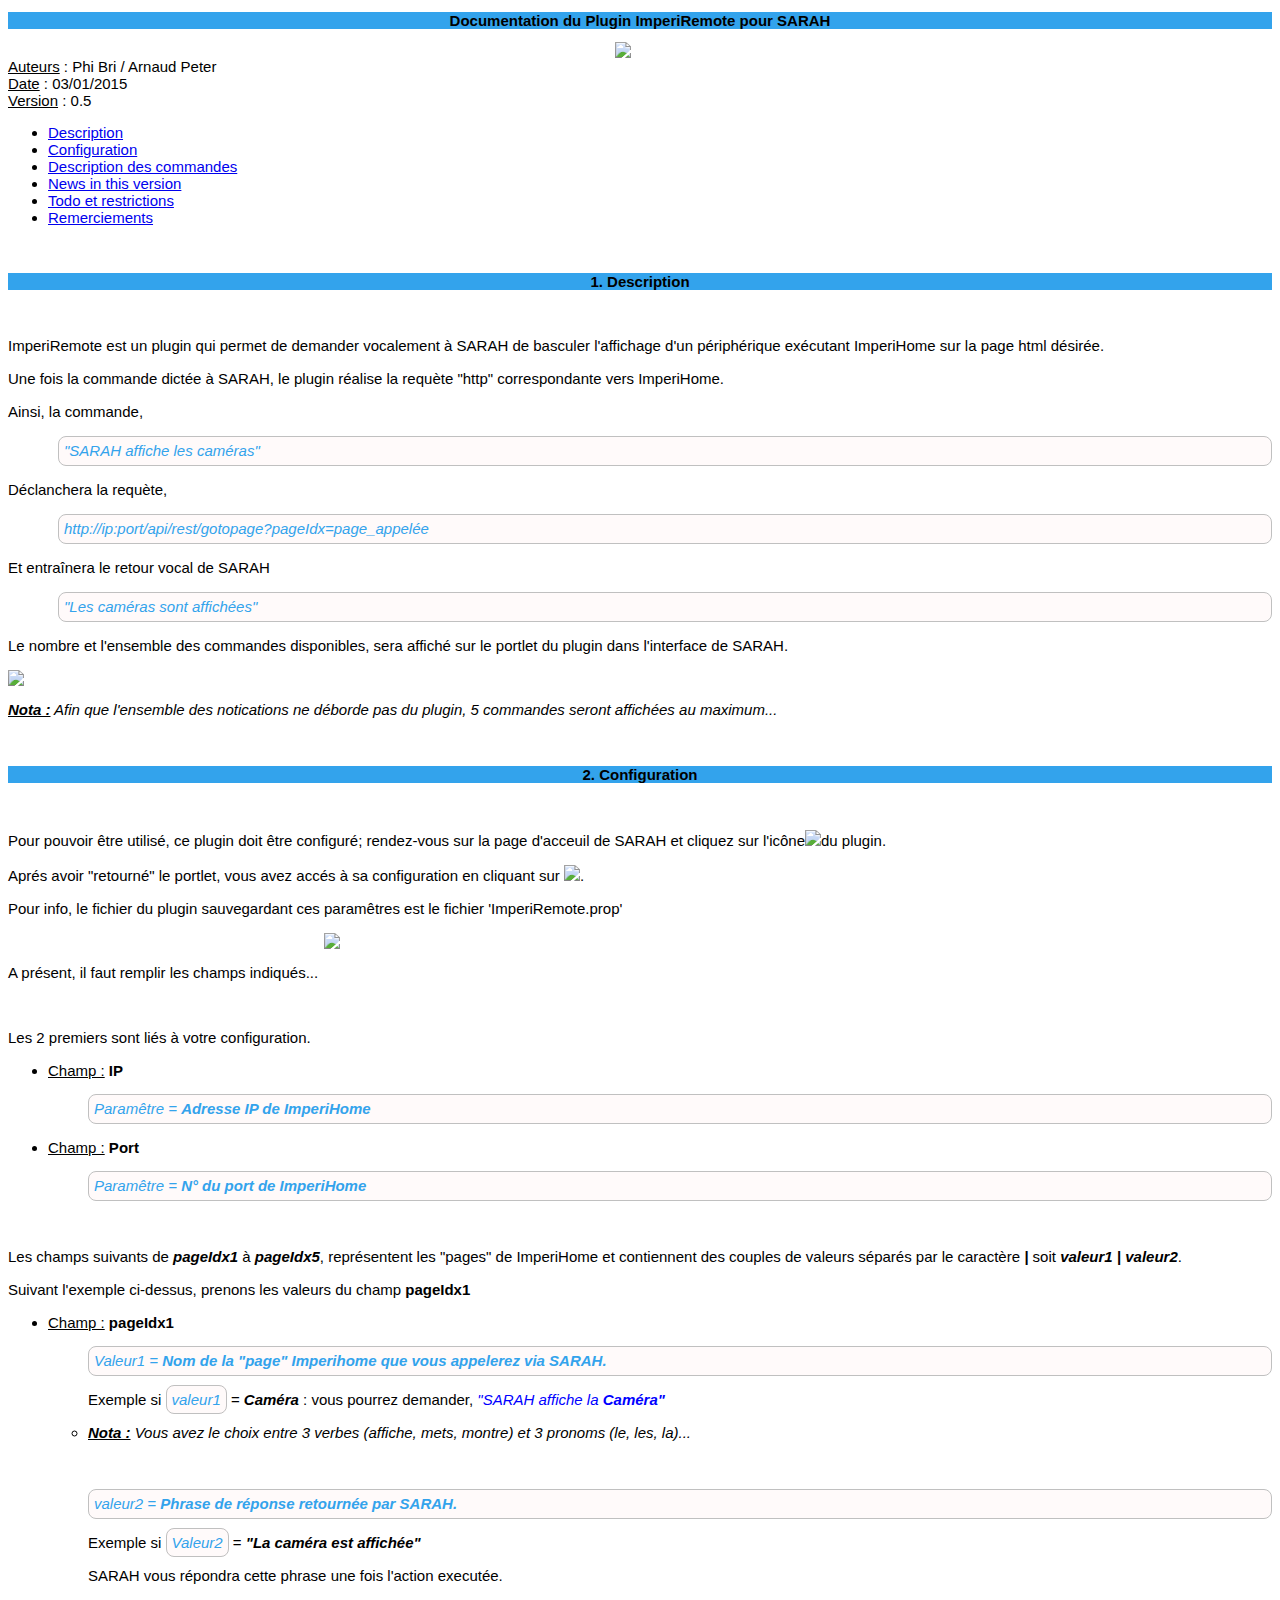
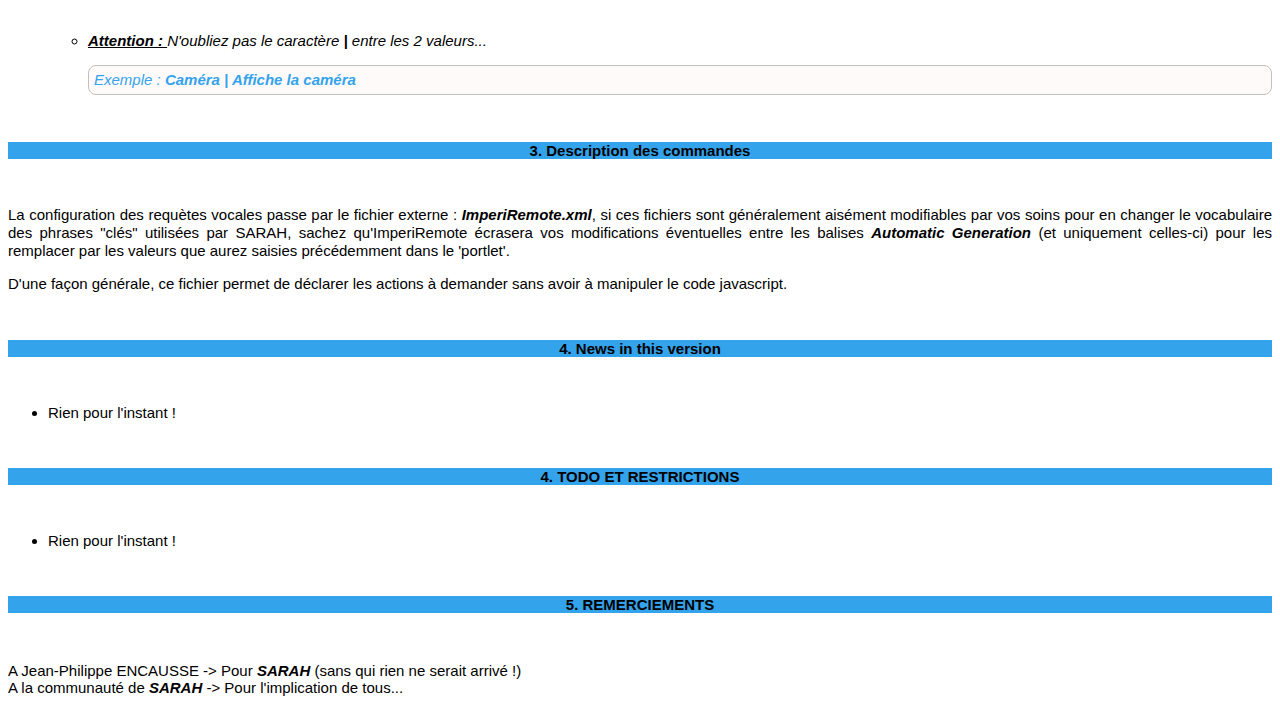
==== index.html @ e3c8519e "v 0.5" ====
﻿<!DOCTYPE html><html><head>  <meta charset="utf-8" />  <style>  *  {    font-family: verdana, arial;    font-size: 15px;    text-align: justify;  }  p  {    line-height: 18px;  }  h1,h2,h3  {    text-align: center;    background-color: #33A3EC;    font-weight: bold;  }  .under  {    text-decoration: underline;  }  .plugin  {    color: blue;  }  em, .plugin, .code, strong  {    font-style: italic;	}	.field{		font-weight: bold;	}	.logo_imperi {  /*margin-top: 0px;  margin-left: auto;	margin-right: auto;*/	display: block;  margin: auto;  width: 50px; 	}	.img_portlet {		display: block;		margin: auto;	}	div {		background-color: #C0C0C0;		display: block;		text-align: center;	}	.code {		padding:5px; border:solid 1px silver; border-radius:8px;		background-color: #FFFAFA;		margin-left: 50px;     color: #33A3EC;		/*text-indent: 100px;		font-style: italic;*/	}	.code2  {		padding:5px; border:solid 1px silver; border-radius:8px;    background-color: #FFFAFA;    margin-left: 0px;    /*text-indent: 100px;*/    font-style: italic;    line-height: 25px;  }  </style>  <!-- <link rel="stylesheet" href="style.css" /> -->  <title>Documentation du Plugin ImperiRemote pour SARAH</title></head><body>  <header>    <h2>Documentation du Plugin ImperiRemote pour SARAH</h2>  </header>  <!-- Auth -->  <img class="logo_imperi" src="/assets/imperiremote/img/logo_imperihome.png">  <a class="under">Auteurs</a> : Phi Bri / Arnaud Peter<br>  <a class="under">Date</a> : 03/01/2015<br>  <a class="under">Version</a> : 0.5<br>  <!-- Nav -->  <nav>    <ul>      <li><a href="#desc">Description</a></li>      <li><a href="#conf">Configuration</a></li>      <li><a href="#cmds">Description des commandes</a></li>      <li><a href="#news">News in this version</a></li>      <li><a href="#todo">Todo et restrictions</a></li>      <li><a href="#rem">Remerciements</a></li>    </ul>  </nav>  <br>  <section>    <article>      <!-- Desc -->      <h3 href="desc">1. Description</h3>      <br>      <p>ImperiRemote est un plugin qui permet de demander vocalement à SARAH de basculer l'affichage d'un périphérique exécutant ImperiHome sur la page html désirée.</p>			<p>Une fois la commande dictée à SARAH, le plugin réalise la requète "http" correspondante vers ImperiHome.</p> 			<p>Ainsi, la commande,</p> 			<p class="code">"SARAH affiche les caméras"</p> 			<p>Déclanchera la requète,</p>      <p class="code">http://ip:port/api/rest/gotopage?pageIdx=page_appelée</p>      <p>Et entraînera le retour vocal de SARAH</p>      <p class="code">"Les caméras sont affichées"</p>      <p>Le nombre et l'ensemble des commandes disponibles, sera affiché sur le portlet du plugin dans l'interface de SARAH.</p>      <p><img class="img_portlet" src="/assets/imperiremote/img/portlet.png"></p>      <p><span class = "under"><strong>Nota :</strong></span><em> Afin que l'ensemble des notications ne déborde pas du plugin, 5 commandes seront affichées au maximum...</em></p>      <br>      <!-- Config -->      <h3 href="conf">2. Configuration</h3>      <br>      <p>Pour pouvoir être utilisé, ce plugin doit être configuré; rendez-vous sur la page d'acceuil de SARAH et cliquez sur l'icône<img style="width: 25px;" src="/assets/imperiremote/img/portlet_return.png">du plugin.</p>      <p>Aprés avoir "retourné" le portlet, vous avez accés à sa configuration en cliquant sur <img style="width: 30px;" src="/assets/imperiremote/img/wrench.png">.</p>      <p>Pour info, le fichier du plugin sauvegardant ces paramêtres est le fichier 'ImperiRemote.prop'</p>      <p><img class="img_portlet" style="max-width: 50%;height: auto;" src="/assets/imperiremote/img/portlet_back.png"></p>      <p>A présent, il faut remplir les champs indiqués...</p>      <br>      <p>Les 2 premiers sont liés à votre configuration.</p>      <ul>        <li><span class="under"> Champ :</span><span class="field"> IP</span></li>        <p>          <ul>            <p class="code" style="margin-left : 0px;">Paramêtre = <strong>Adresse IP de ImperiHome</strong></p>          </ul>        </p>        <li><span class="under"> Champ :</span><span class="field"> Port</span></li>        <p>          <ul>            <p class="code" style="margin-left : 0px;">Paramêtre = <strong>N° du port de ImperiHome</strong></p>          </ul>        </p>      </ul>      <br>      <p>Les champs suivants de <strong>pageIdx1</strong> à <strong>pageIdx5</strong>, représentent les "pages" de ImperiHome et contiennent des couples de valeurs séparés par le caractère <strong>|</strong> soit <strong>valeur1 | valeur2</strong>.</p>      <p>Suivant l'exemple ci-dessus, prenons les valeurs du champ <span class="field">pageIdx1</span></p>      <ul>        <li><span class="under">Champ :</span><span class="field"> pageIdx1</span></li>        <p>          <ul>            <p class="code" style="margin-left: 0px;">Valeur1 = <strong>Nom de la "page" Imperihome que vous appelerez via SARAH.</strong></p>            <p>Exemple si <a class="code" style="margin-left: 0px;">valeur1</a> = <strong>Caméra</strong> : vous pourrez demander, <a style="font-style: italic;color: blue;">"SARAH affiche la <strong>Caméra"</strong></a></p>            <li>              <p><span class = "under"><strong>Nota :</strong></span><em> Vous avez le choix entre 3 verbes (affiche, mets, montre) et 3 pronoms (le, les, la)...</em></p>            </li>            <br>            <p class="code" style="margin-left: 0px;">valeur2 = <strong>Phrase de réponse retournée par SARAH.</strong></p>            <p>Exemple si <a class="code" style="margin-left: 0px;">Valeur2</a> = <strong>"La caméra est affichée"</strong></p>            <p>SARAH vous répondra cette phrase une fois l'action executée.</p>            <br>            <li>              <p><span class = "under"><strong>Attention : </strong></span><em>N'oubliez pas le caractère <strong>|</strong> entre les 2 valeurs...</em></p>              <p class="code" style="margin-left: 0px;">Exemple : <strong>Caméra | Affiche la caméra</strong></p>            </li>          </ul>        </p>      </ul>      <br>      <!-- Cmds -->			<h3 id="conf">3. Description des commandes</h3>			<br>			<p>La configuration des requètes vocales passe par le fichier externe : <strong>ImperiRemote.xml</strong>, si ces fichiers sont généralement aisément modifiables par vos soins pour en changer le vocabulaire des phrases "clés" utilisées par SARAH, sachez qu'ImperiRemote écrasera vos modifications éventuelles entre les balises <strong>Automatic Generation</strong> (et uniquement celles-ci) pour les remplacer par les valeurs que aurez saisies précédemment dans le 'portlet'.</p>      <p>D'une façon générale, ce fichier permet de déclarer les actions à demander sans avoir à manipuler le code javascript.</p>      <br>      <h3 id="todo">4. News in this version</h3>      <br>      <ul>        <li>Rien pour l'instant !</li>      </ul>      <br>			<h3 id="todo">4.   TODO ET RESTRICTIONS</h3>      <br>			<ul>				<li>Rien pour l'instant !</li>			</ul>      <br>			<h3 id="rem">5.   REMERCIEMENTS</h3><br>			<br>			A Jean-Philippe ENCAUSSE -> Pour <strong>SARAH</strong> (sans qui rien ne serait arrivé !)<br>			A la communauté de <strong>SARAH</strong> -> Pour l'implication de tous...      <br>      <br>		</article>	</section></body></html>
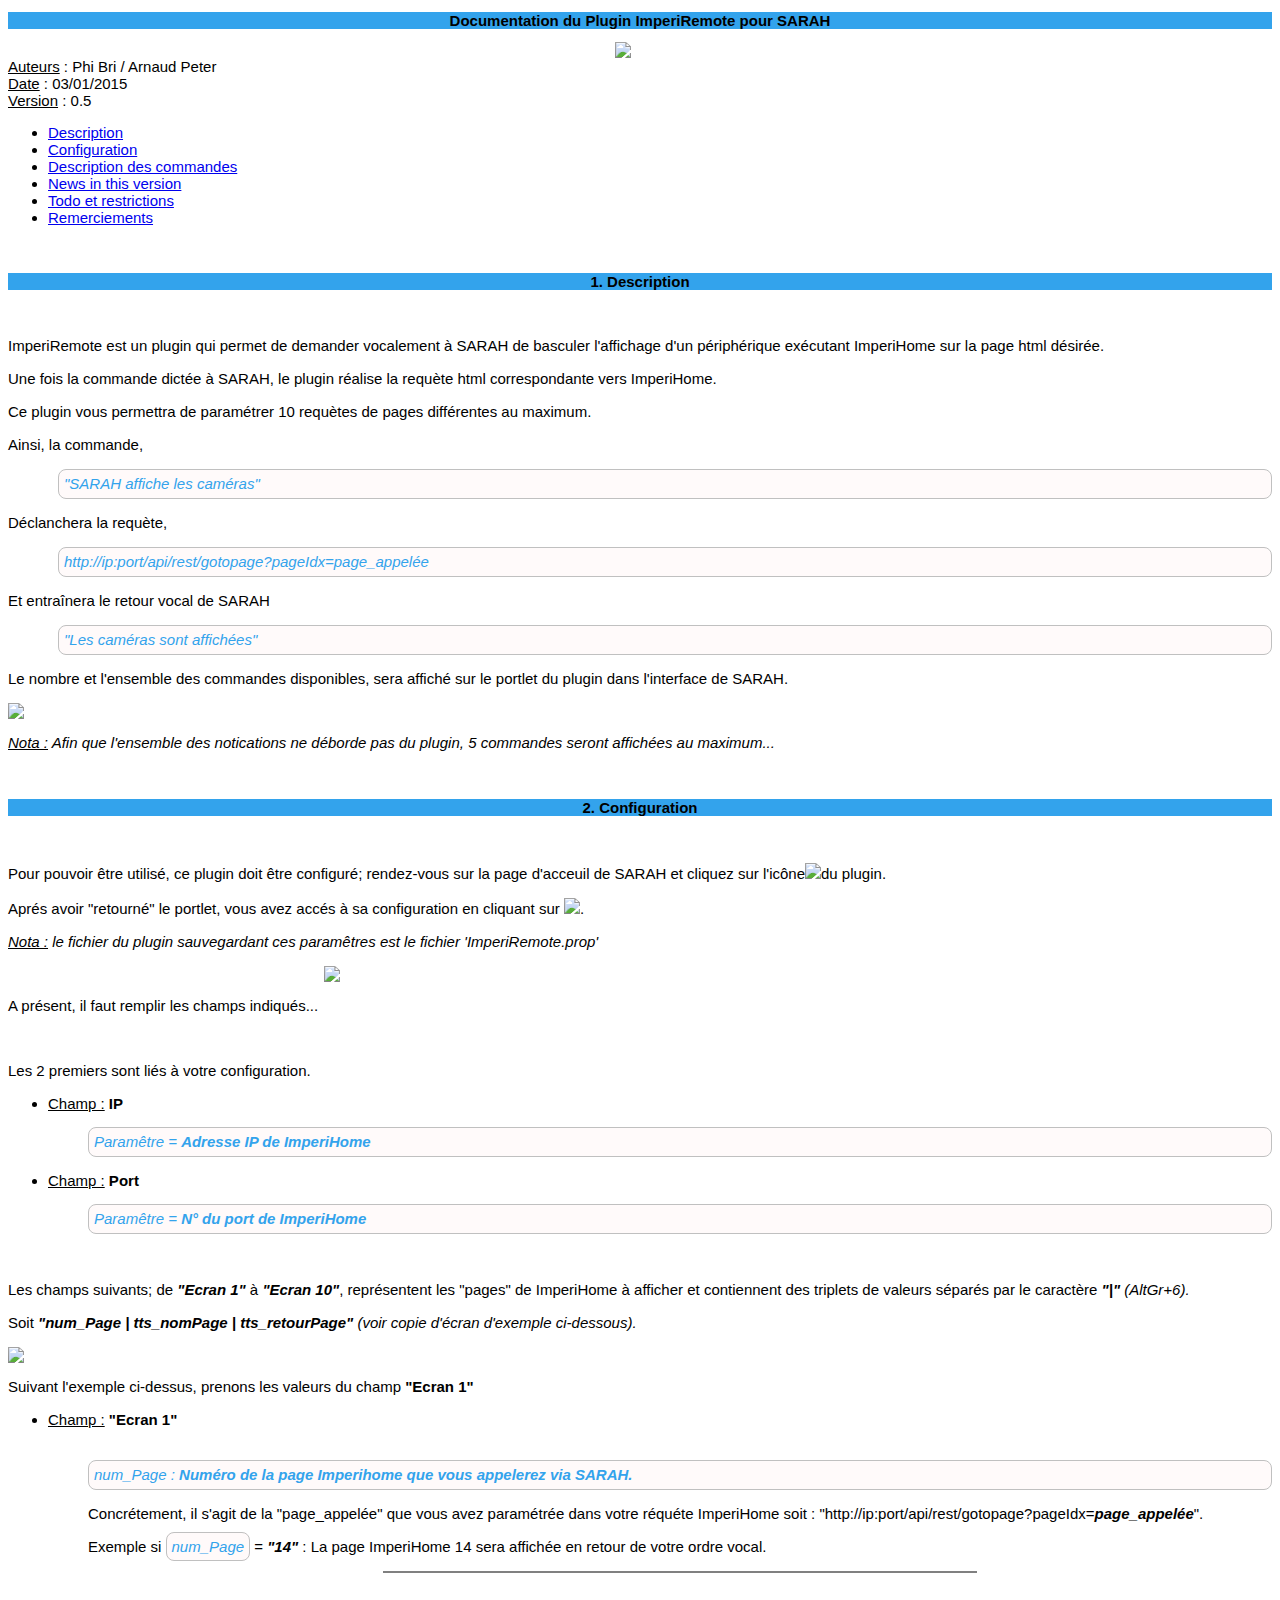
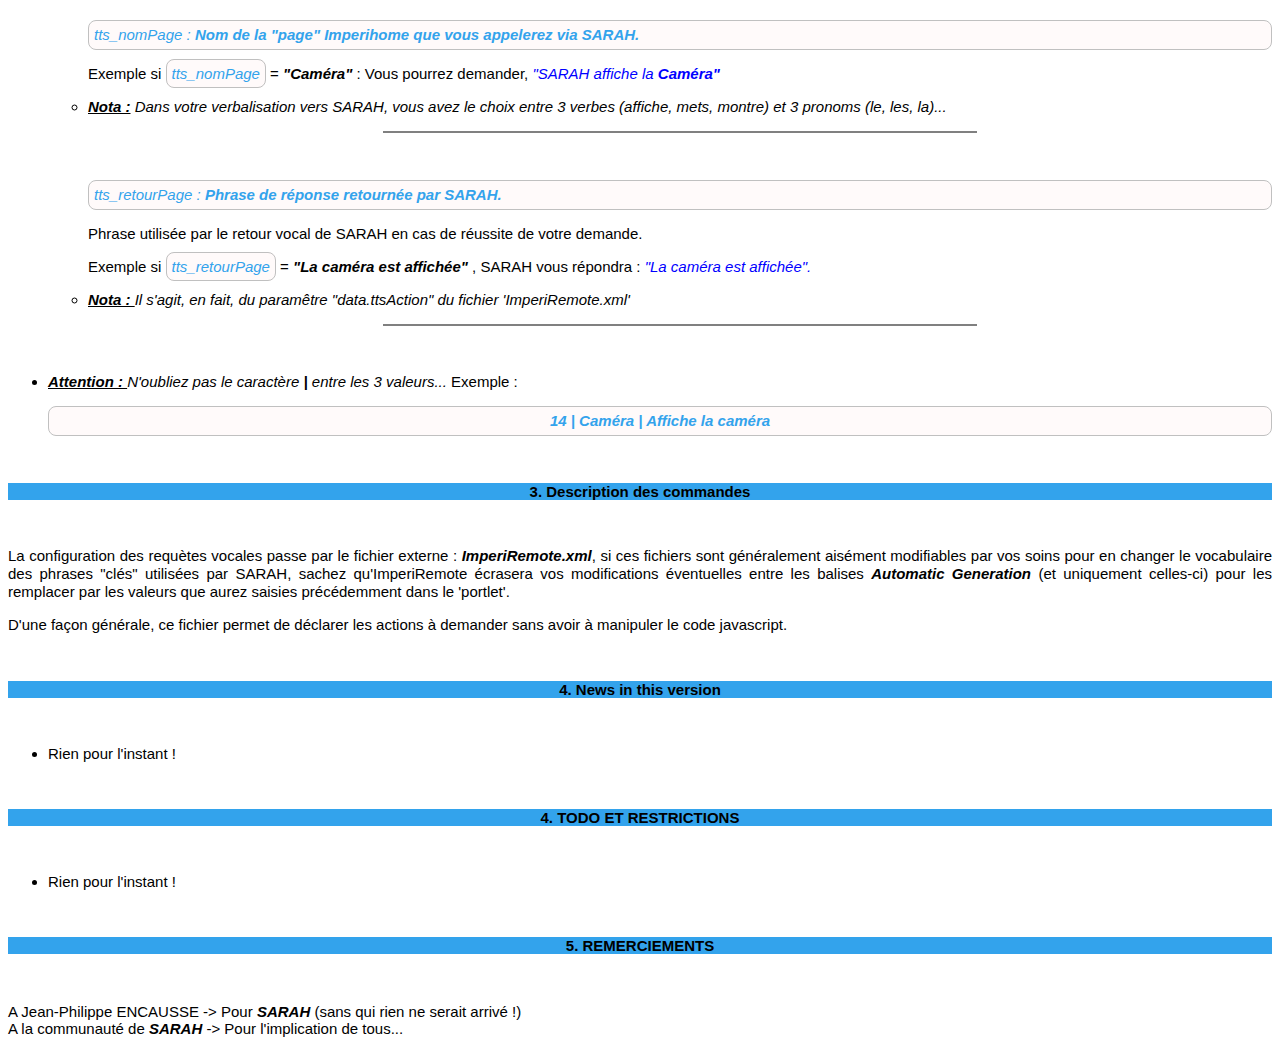
==== commit bd3b4392: "v 0.7" ====
--- a/index.html
+++ b/index.html
@@ -14,6 +14,9 @@
   {     line-height: 18px;   }+  hr {+    color: #33A3EC;+  }   h1,h2,h3   {     text-align: center;@@ -26,7 +29,7 @@
   }   .plugin   {-    color: blue;+    color: #33A3EC;   }   em, .plugin, .code, strong   {@@ -103,7 +106,8 @@
       <h3 href="desc">1. Description</h3>       <br>       <p>ImperiRemote est un plugin qui permet de demander vocalement à SARAH de basculer l'affichage d'un périphérique exécutant ImperiHome sur la page html désirée.</p>-			<p>Une fois la commande dictée à SARAH, le plugin réalise la requète "http" correspondante vers ImperiHome.</p>+			<p>Une fois la commande dictée à SARAH, le plugin réalise la requète html correspondante vers ImperiHome.</p>+      <p>Ce plugin vous permettra de paramétrer 10 requètes de pages différentes au maximum.</p>  			<p>Ainsi, la commande,</p>  			<p class="code">"SARAH affiche les caméras"</p>  			<p>Déclanchera la requète,</p>@@ -112,14 +116,14 @@
       <p class="code">"Les caméras sont affichées"</p>       <p>Le nombre et l'ensemble des commandes disponibles, sera affiché sur le portlet du plugin dans l'interface de SARAH.</p>       <p><img class="img_portlet" src="/assets/imperiremote/img/portlet.png"></p>-      <p><span class = "under"><strong>Nota :</strong></span><em> Afin que l'ensemble des notications ne déborde pas du plugin, 5 commandes seront affichées au maximum...</em></p>+      <p><em><span class = "under">Nota :</span> Afin que l'ensemble des notications ne déborde pas du plugin, 5 commandes seront affichées au maximum...</em></p>       <br>       <!-- Config -->       <h3 href="conf">2. Configuration</h3>       <br>       <p>Pour pouvoir être utilisé, ce plugin doit être configuré; rendez-vous sur la page d'acceuil de SARAH et cliquez sur l'icône<img style="width: 25px;" src="/assets/imperiremote/img/portlet_return.png">du plugin.</p>       <p>Aprés avoir "retourné" le portlet, vous avez accés à sa configuration en cliquant sur <img style="width: 30px;" src="/assets/imperiremote/img/wrench.png">.</p>-      <p>Pour info, le fichier du plugin sauvegardant ces paramêtres est le fichier 'ImperiRemote.prop'</p>+      <p><em><span class = "under">Nota :</span> le fichier du plugin sauvegardant ces paramêtres est le fichier 'ImperiRemote.prop'</em></p>       <p><img class="img_portlet" style="max-width: 50%;height: auto;" src="/assets/imperiremote/img/portlet_back.png"></p>       <p>A présent, il faut remplir les champs indiqués...</p>       <br>@@ -139,27 +143,40 @@
         </p>       </ul>       <br>-      <p>Les champs suivants de <strong>pageIdx1</strong> à <strong>pageIdx5</strong>, représentent les "pages" de ImperiHome et contiennent des couples de valeurs séparés par le caractère <strong>|</strong> soit <strong>valeur1 | valeur2</strong>.</p>-      <p>Suivant l'exemple ci-dessus, prenons les valeurs du champ <span class="field">pageIdx1</span></p>+      <p>Les champs suivants; de <strong>"Ecran 1"</strong> à <strong>"Ecran 10"</strong>, représentent les "pages" de ImperiHome à afficher et contiennent des triplets de valeurs séparés par le caractère <strong>"|"</strong><em> (AltGr+6).</em></p>+      <p>Soit <strong>"num_Page | tts_nomPage | tts_retourPage"</strong><em> (voir copie d'écran d'exemple ci-dessous).</em></p>+      <p><img class="img_portlet" style = "height=auto;" src = "/assets/imperiremote/img/ecran_field.png"></p>+      <p>Suivant l'exemple ci-dessus, prenons les valeurs du champ <span class="field">"Ecran 1"</span></p>       <ul>-        <li><span class="under">Champ :</span><span class="field"> pageIdx1</span></li>+        <li><span class="under" style="font-style: normal;">Champ :</span><span class="field"> "Ecran 1"</span></li>+        <br>         <p>           <ul>-            <p class="code" style="margin-left: 0px;">Valeur1 = <strong>Nom de la "page" Imperihome que vous appelerez via SARAH.</strong></p>-            <p>Exemple si <a class="code" style="margin-left: 0px;">valeur1</a> = <strong>Caméra</strong> : vous pourrez demander, <a style="font-style: italic;color: blue;">"SARAH affiche la <strong>Caméra"</strong></a></p>+            <p class="code" style="margin-left: 0px;">num_Page : <strong>Numéro de la page Imperihome que vous appelerez via SARAH.</strong></p>+            <p>Concrétement, il s'agit de la "page_appelée" que vous avez paramétrée dans votre réquéte ImperiHome soit : "http://ip:port/api/rest/gotopage?pageIdx=<strong>page_appelée</strong>".</p> +            <p>Exemple si <a class="code" style="margin-left: 0px;">num_Page</a> = <strong>"14"</strong> : La page ImperiHome 14 sera affichée en retour de votre ordre vocal.</p>+            <p><hr noshade style="width:50%; size:5px;"></p>+            <br>+            <p class="code" style="margin-left: 0px;">tts_nomPage : <strong>Nom de la "page" Imperihome que vous appelerez via SARAH.</strong></p>+            <p>Exemple si <a class="code" style="margin-left: 0px;">tts_nomPage</a> = <strong>"Caméra"</strong> : Vous pourrez demander, <a style="font-style: italic;color: blue;">"SARAH affiche la <strong>Caméra"</strong></a></p>             <li>-              <p><span class = "under"><strong>Nota :</strong></span><em> Vous avez le choix entre 3 verbes (affiche, mets, montre) et 3 pronoms (le, les, la)...</em></p>+              <p><span class = "under"><strong>Nota :</strong></span><em> Dans votre verbalisation vers SARAH, vous avez le choix entre 3 verbes (affiche, mets, montre) et 3 pronoms (le, les, la)...</em></p>             </li>+            <p><hr noshade style="width:50%; size:5px;"></p>             <br>-            <p class="code" style="margin-left: 0px;">valeur2 = <strong>Phrase de réponse retournée par SARAH.</strong></p>-            <p>Exemple si <a class="code" style="margin-left: 0px;">Valeur2</a> = <strong>"La caméra est affichée"</strong></p>-            <p>SARAH vous répondra cette phrase une fois l'action executée.</p>+            <p class="code" style="margin-left: 0px;">tts_retourPage : <strong>Phrase de réponse retournée par SARAH.</strong></p>+            <p>Phrase utilisée par le retour vocal de SARAH en cas de réussite de votre demande.</p>+            <p>Exemple si <a class="code" style="margin-left: 0px;">tts_retourPage</a> = <strong>"La caméra est affichée"</strong> , SARAH vous répondra : <a style="font-style: italic;color: blue;">"La caméra est affichée".</a></p>+           <li>+              <p><span class = "under"><strong>Nota : </strong></span><em>Il s'agit, en fait, du paramêtre "data.ttsAction" du fichier 'ImperiRemote.xml'</em></p>+            </li>+            <p><hr noshade style="width:50%; size:5px;"></p>             <br>+          </ul>             <li>-              <p><span class = "under"><strong>Attention : </strong></span><em>N'oubliez pas le caractère <strong>|</strong> entre les 2 valeurs...</em></p>-              <p class="code" style="margin-left: 0px;">Exemple : <strong>Caméra | Affiche la caméra</strong></p>+              <p><span class = "under"><strong>Attention : </strong></span><em>N'oubliez pas le caractère <strong>|</strong> entre les 3 valeurs...</em> Exemple :</p>+              <p class="code" style="margin-left: 0px; text-align: center;"><strong>14 | Caméra | Affiche la caméra</strong></p>             </li>-          </ul>         </p>       </ul>       <br>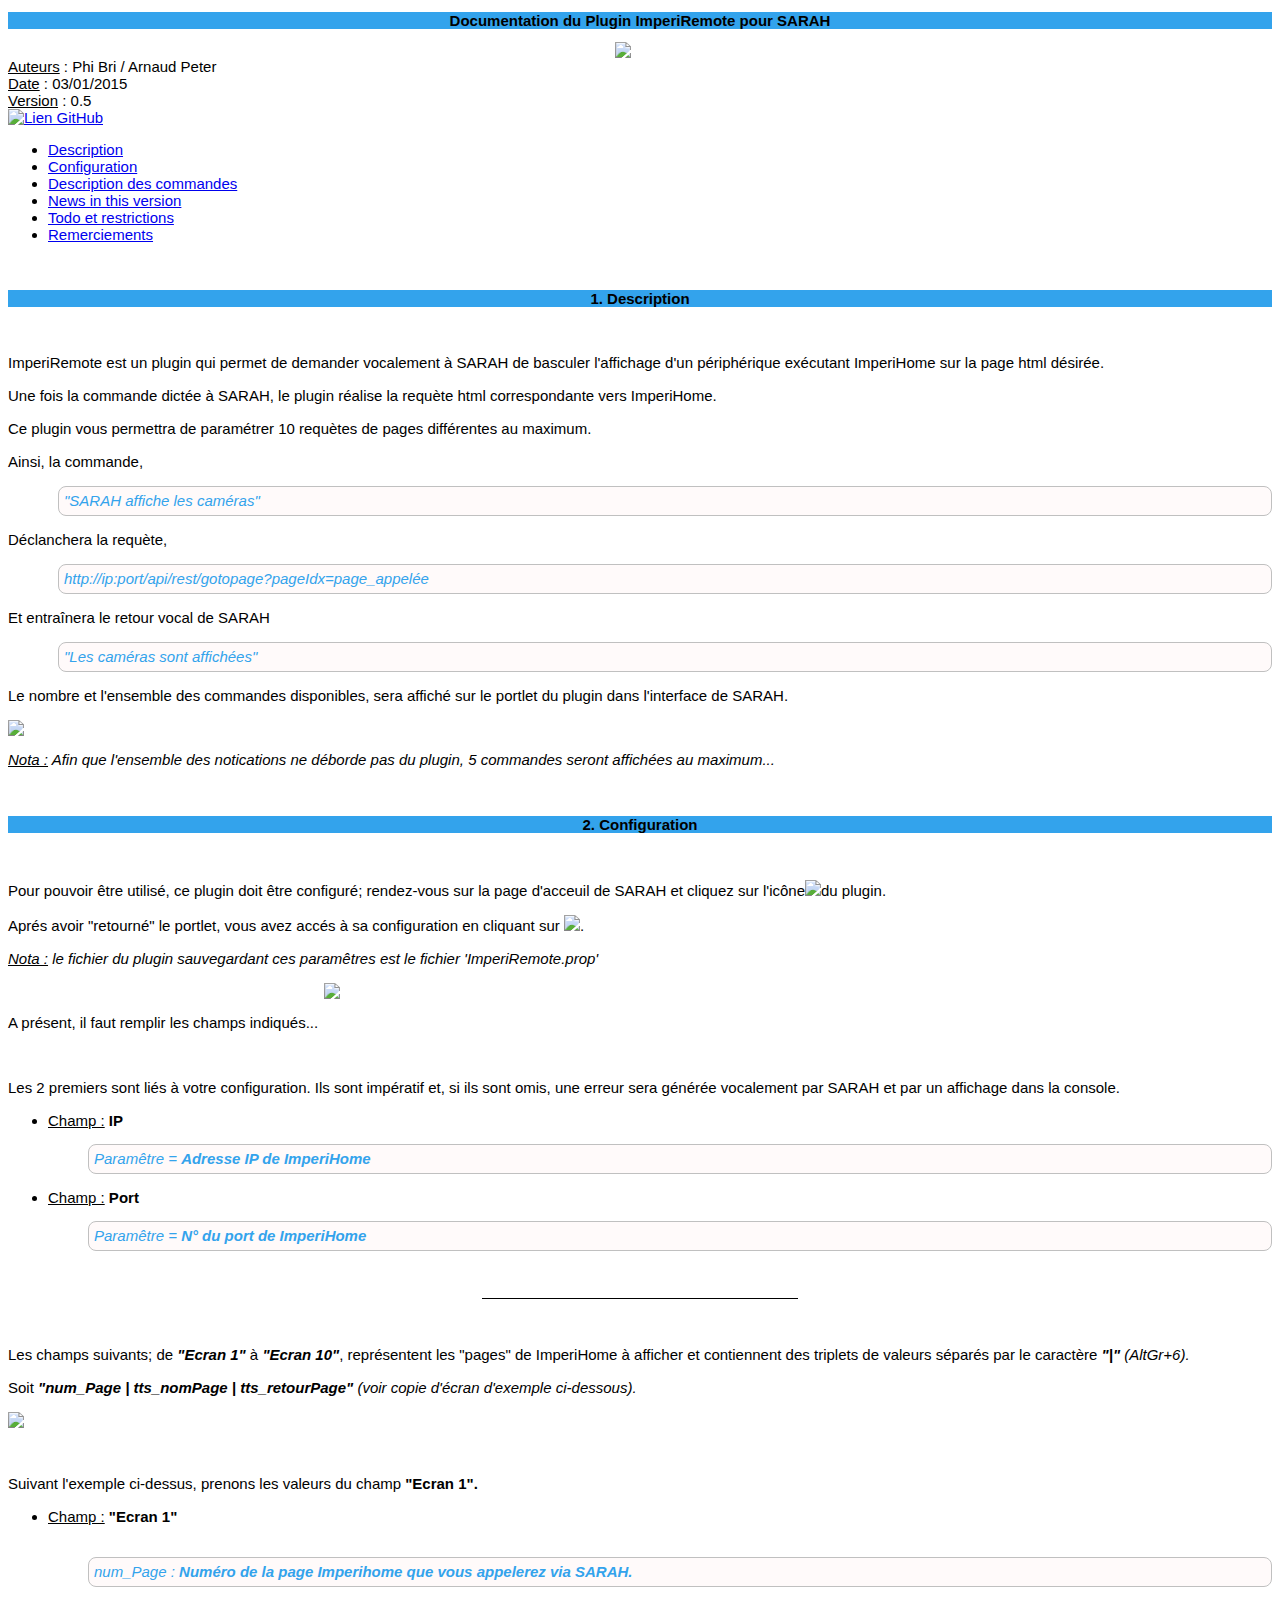
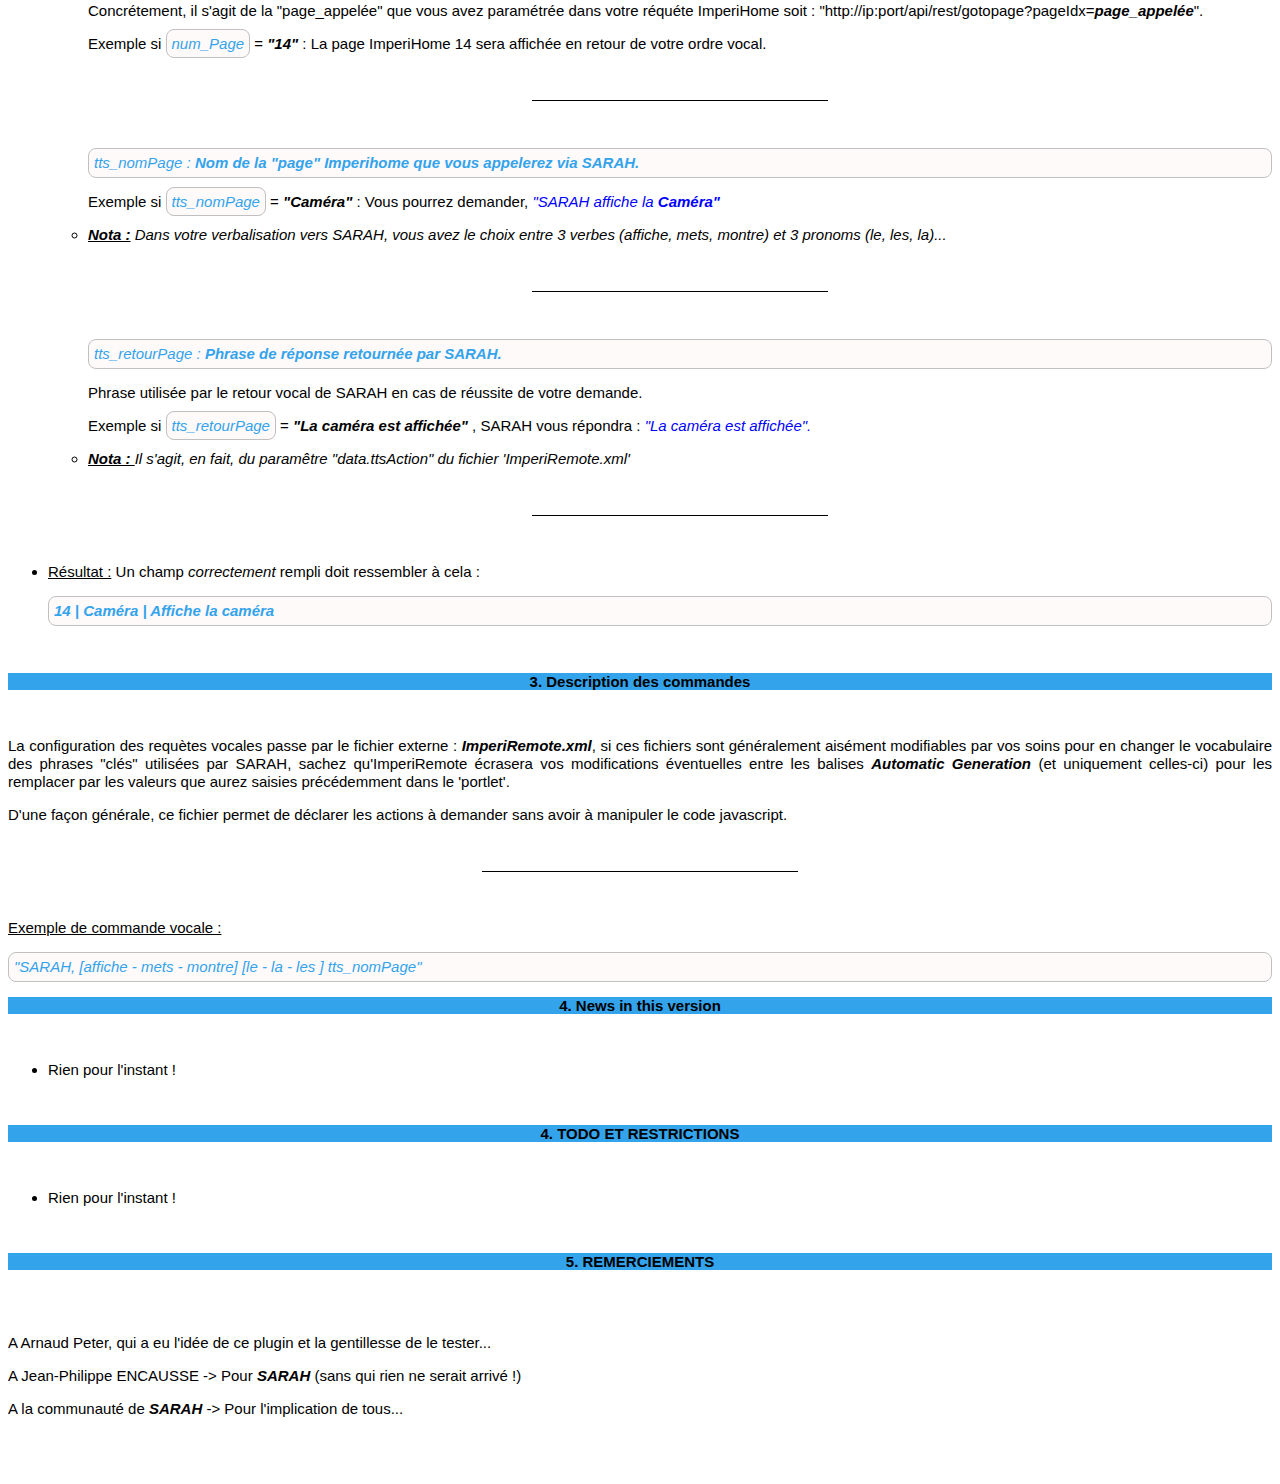
==== commit e4e9239c: "v 0.7" ====
--- a/index.html
+++ b/index.html
@@ -14,9 +14,6 @@
   {     line-height: 18px;   }-  hr {-    color: #33A3EC;-  }   h1,h2,h3   {     text-align: center;@@ -72,7 +69,14 @@
     font-style: italic;     line-height: 25px;   }+  #trait {+    border-top: 1px solid #000;+    margin-left: auto;+    margin-right: auto;+    width : 25%;+  }   </style>+   <!-- <link rel="stylesheet" href="style.css" /> -->   <title>Documentation du Plugin ImperiRemote pour SARAH</title> @@ -86,9 +90,8 @@
   <a class="under">Auteurs</a> : Phi Bri / Arnaud Peter<br>   <a class="under">Date</a> : 03/01/2015<br>   <a class="under">Version</a> : 0.5<br>+  <a href="https://github.com/PhilBri/SARAH-Plugin-ImperiRemote/blob/master/ImperiRemote.js" ><img style="width: 50px;" src ="/assets/imperiremote/img/GitHub_Logo.png" title="Lien GitHub"></a>   <!-- Nav -->--   <nav>     <ul>       <li><a href="#desc">Description</a></li>@@ -127,7 +130,7 @@
       <p><img class="img_portlet" style="max-width: 50%;height: auto;" src="/assets/imperiremote/img/portlet_back.png"></p>       <p>A présent, il faut remplir les champs indiqués...</p>       <br>-      <p>Les 2 premiers sont liés à votre configuration.</p>+      <p>Les 2 premiers sont liés à votre configuration. Ils sont impératif et, si ils sont omis, une erreur sera générée vocalement par SARAH et par un affichage dans la console.</p>       <ul>         <li><span class="under"> Champ :</span><span class="field"> IP</span></li>         <p>@@ -143,26 +146,31 @@
         </p>       </ul>       <br>+      <p id="trait"></p>+      <br>       <p>Les champs suivants; de <strong>"Ecran 1"</strong> à <strong>"Ecran 10"</strong>, représentent les "pages" de ImperiHome à afficher et contiennent des triplets de valeurs séparés par le caractère <strong>"|"</strong><em> (AltGr+6).</em></p>       <p>Soit <strong>"num_Page | tts_nomPage | tts_retourPage"</strong><em> (voir copie d'écran d'exemple ci-dessous).</em></p>       <p><img class="img_portlet" style = "height=auto;" src = "/assets/imperiremote/img/ecran_field.png"></p>-      <p>Suivant l'exemple ci-dessus, prenons les valeurs du champ <span class="field">"Ecran 1"</span></p>+      <br>+      <p>Suivant l'exemple ci-dessus, prenons les valeurs du champ <span class="field">"Ecran 1".</span></p>       <ul>-        <li><span class="under" style="font-style: normal;">Champ :</span><span class="field"> "Ecran 1"</span></li>+        <li><span class="under">Champ :</span><span class="field"> "Ecran 1"</span></li>         <br>         <p>           <ul>             <p class="code" style="margin-left: 0px;">num_Page : <strong>Numéro de la page Imperihome que vous appelerez via SARAH.</strong></p>             <p>Concrétement, il s'agit de la "page_appelée" que vous avez paramétrée dans votre réquéte ImperiHome soit : "http://ip:port/api/rest/gotopage?pageIdx=<strong>page_appelée</strong>".</p>              <p>Exemple si <a class="code" style="margin-left: 0px;">num_Page</a> = <strong>"14"</strong> : La page ImperiHome 14 sera affichée en retour de votre ordre vocal.</p>-            <p><hr noshade style="width:50%; size:5px;"></p>+            <br>+            <p id="trait"></p>             <br>             <p class="code" style="margin-left: 0px;">tts_nomPage : <strong>Nom de la "page" Imperihome que vous appelerez via SARAH.</strong></p>             <p>Exemple si <a class="code" style="margin-left: 0px;">tts_nomPage</a> = <strong>"Caméra"</strong> : Vous pourrez demander, <a style="font-style: italic;color: blue;">"SARAH affiche la <strong>Caméra"</strong></a></p>             <li>               <p><span class = "under"><strong>Nota :</strong></span><em> Dans votre verbalisation vers SARAH, vous avez le choix entre 3 verbes (affiche, mets, montre) et 3 pronoms (le, les, la)...</em></p>             </li>-            <p><hr noshade style="width:50%; size:5px;"></p>+            <br>+            <p id="trait"></p>             <br>             <p class="code" style="margin-left: 0px;">tts_retourPage : <strong>Phrase de réponse retournée par SARAH.</strong></p>             <p>Phrase utilisée par le retour vocal de SARAH en cas de réussite de votre demande.</p>@@ -170,12 +178,13 @@
            <li>               <p><span class = "under"><strong>Nota : </strong></span><em>Il s'agit, en fait, du paramêtre "data.ttsAction" du fichier 'ImperiRemote.xml'</em></p>             </li>-            <p><hr noshade style="width:50%; size:5px;"></p>+            <br>+            <p id="trait"></p>             <br>           </ul>             <li>-              <p><span class = "under"><strong>Attention : </strong></span><em>N'oubliez pas le caractère <strong>|</strong> entre les 3 valeurs...</em> Exemple :</p>-              <p class="code" style="margin-left: 0px; text-align: center;"><strong>14 | Caméra | Affiche la caméra</strong></p>+              <p><span class="under" >Résultat :</span><span> Un champ <em>correctement</em> rempli doit ressembler à cela :</span></p>+             <p class="code" style="margin-left: 0px;"><strong>14 | Caméra | Affiche la caméra</strong></p>             </li>         </p>       </ul>@@ -186,6 +195,11 @@
 			<p>La configuration des requètes vocales passe par le fichier externe : <strong>ImperiRemote.xml</strong>, si ces fichiers sont généralement aisément modifiables par vos soins pour en changer le vocabulaire des phrases "clés" utilisées par SARAH, sachez qu'ImperiRemote écrasera vos modifications éventuelles entre les balises <strong>Automatic Generation</strong> (et uniquement celles-ci) pour les remplacer par les valeurs que aurez saisies précédemment dans le 'portlet'.</p>       <p>D'une façon générale, ce fichier permet de déclarer les actions à demander sans avoir à manipuler le code javascript.</p>       <br>+      <p id="trait"></p>+      <br>+      <p class="under">Exemple de commande vocale :</p>+      <p class="code" class="code" style="margin-left: 0px;">"SARAH, [affiche - mets - montre] [le - la - les ] tts_nomPage"<p>+      <p>        <h3 id="todo">4. News in this version</h3>       <br>       <ul>@@ -200,8 +214,9 @@
       <br> 			<h3 id="rem">5.   REMERCIEMENTS</h3><br> 			<br>-			A Jean-Philippe ENCAUSSE -> Pour <strong>SARAH</strong> (sans qui rien ne serait arrivé !)<br>-			A la communauté de <strong>SARAH</strong> -> Pour l'implication de tous...+      <p>A Arnaud Peter, qui a eu l'idée de ce plugin et la gentillesse de le tester...</p>+			<p>A Jean-Philippe ENCAUSSE -> Pour <strong>SARAH</strong> (sans qui rien ne serait arrivé !)</p>+			<p>A la communauté de <strong>SARAH</strong> -> Pour l'implication de tous...<p>       <br>       <br> 		</article>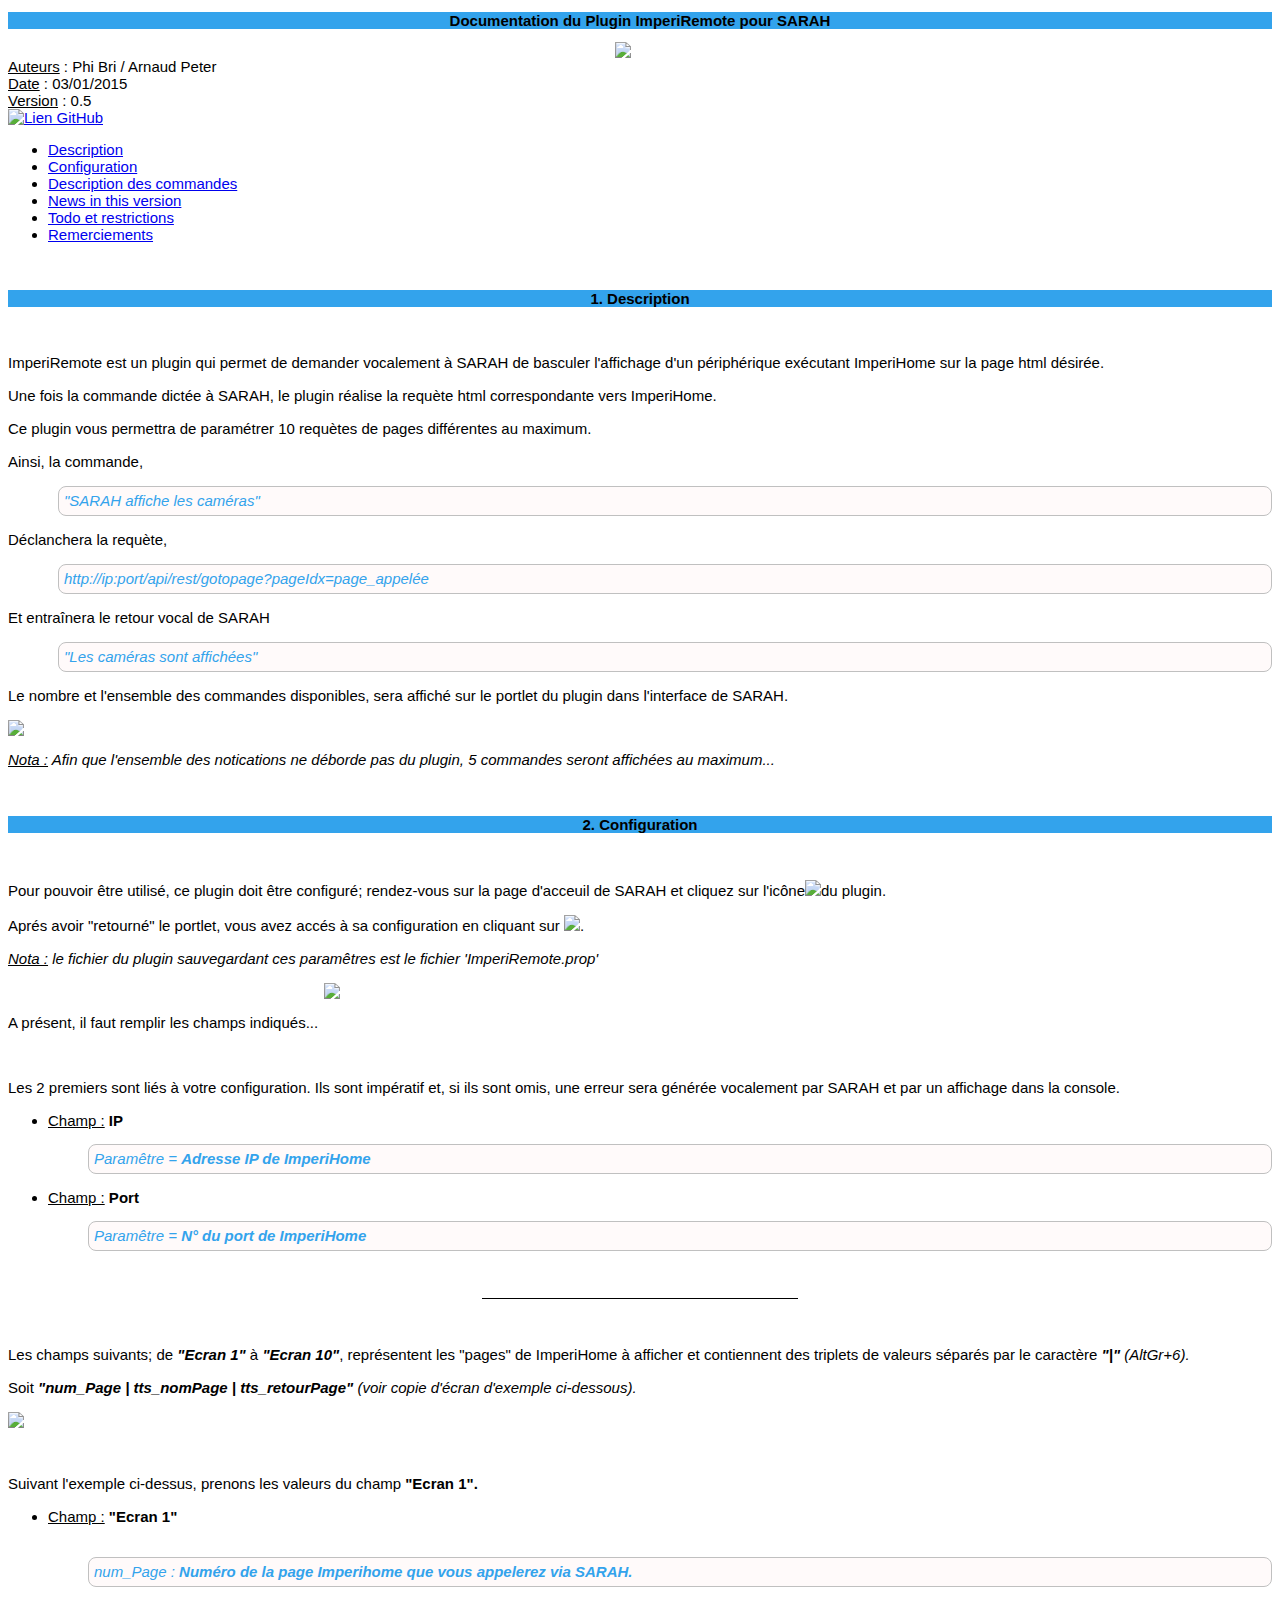
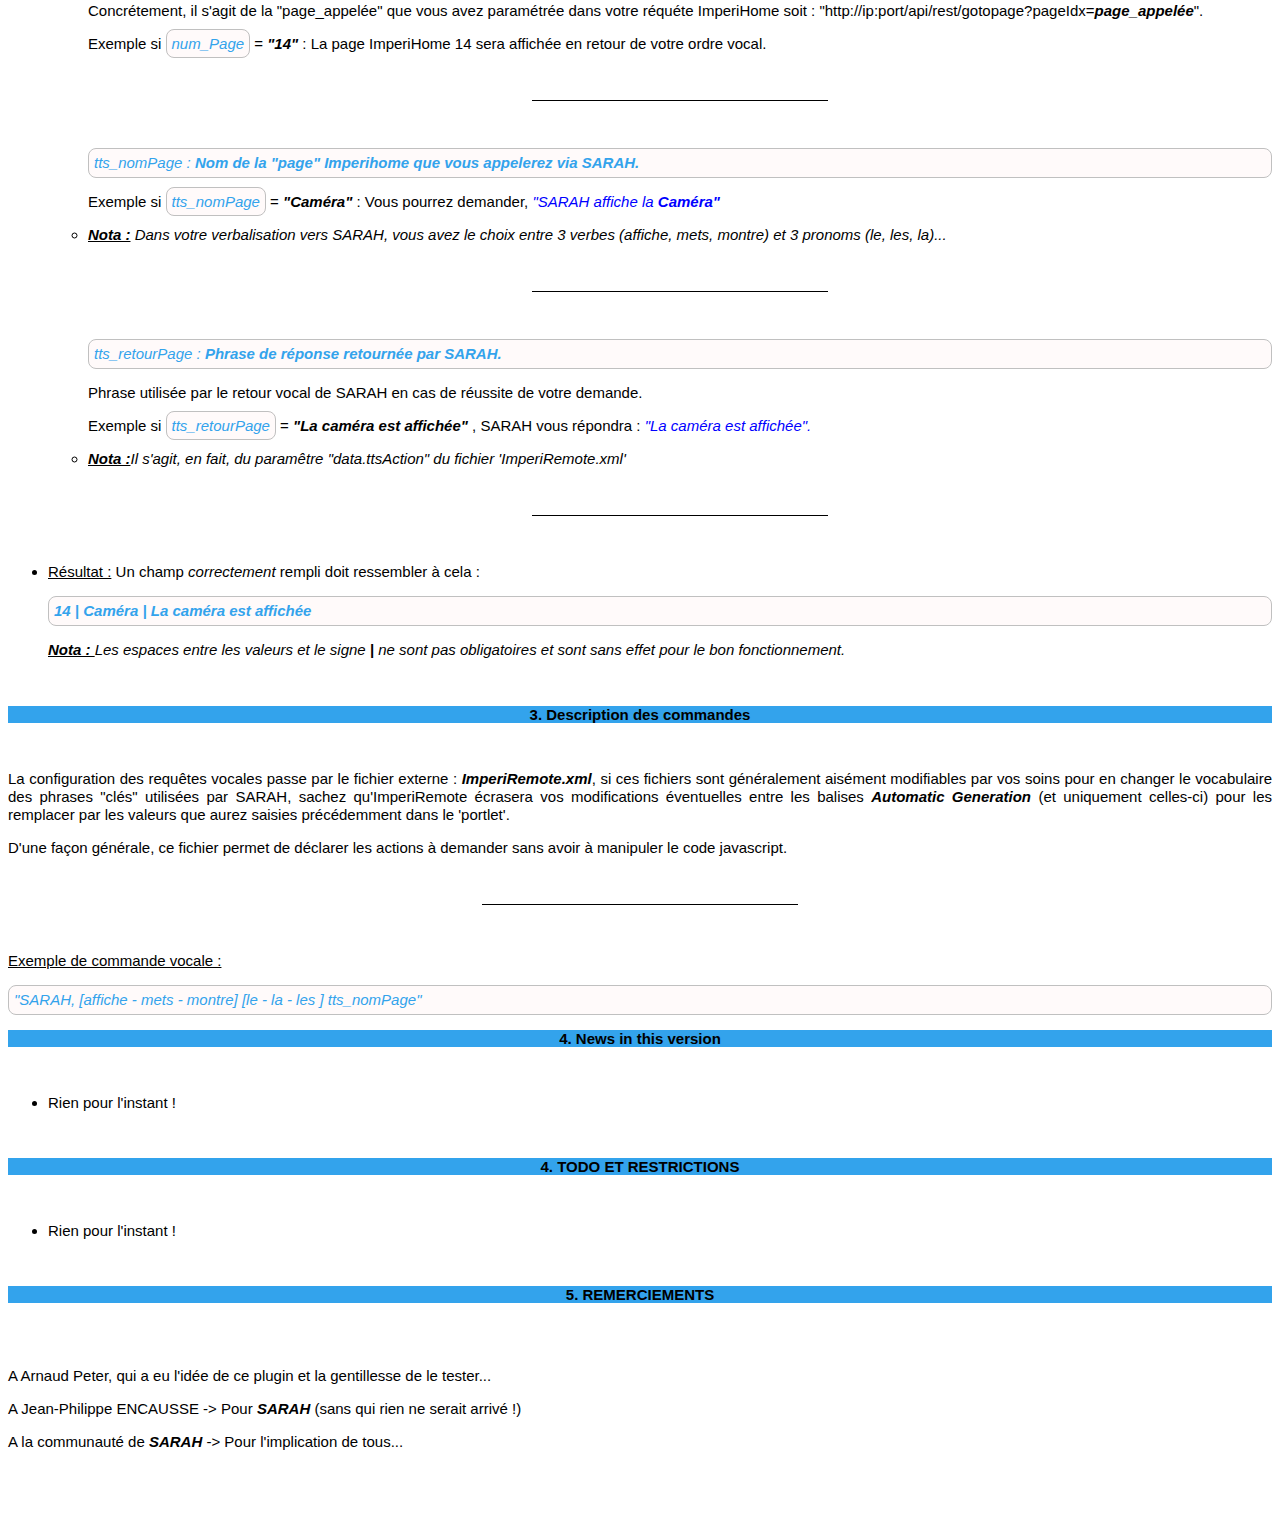
==== commit 6b4987c8: "v 0.7" ====
--- a/index.html
+++ b/index.html
@@ -176,7 +176,7 @@
             <p>Phrase utilisée par le retour vocal de SARAH en cas de réussite de votre demande.</p>             <p>Exemple si <a class="code" style="margin-left: 0px;">tts_retourPage</a> = <strong>"La caméra est affichée"</strong> , SARAH vous répondra : <a style="font-style: italic;color: blue;">"La caméra est affichée".</a></p>            <li>-              <p><span class = "under"><strong>Nota : </strong></span><em>Il s'agit, en fait, du paramêtre "data.ttsAction" du fichier 'ImperiRemote.xml'</em></p>+              <p><span class = "under"><strong>Nota :</strong></span><em>Il s'agit, en fait, du paramêtre "data.ttsAction" du fichier 'ImperiRemote.xml'</em></p>             </li>             <br>             <p id="trait"></p>@@ -184,15 +184,16 @@
           </ul>             <li>               <p><span class="under" >Résultat :</span><span> Un champ <em>correctement</em> rempli doit ressembler à cela :</span></p>-             <p class="code" style="margin-left: 0px;"><strong>14 | Caméra | Affiche la caméra</strong></p>+             <p class="code" style="margin-left: 0px;"><strong>14 | Caméra | La caméra est affichée</strong></p>             </li>-        </p>+             <p><span class = "under"><strong>Nota : </strong></span><em>Les espaces entre les valeurs et le signe <strong>|</strong> ne sont pas obligatoires et sont sans effet pour le bon fonctionnement.</em></p>+       </p>       </ul>       <br>       <!-- Cmds --> 			<h3 id="conf">3. Description des commandes</h3> 			<br>-			<p>La configuration des requètes vocales passe par le fichier externe : <strong>ImperiRemote.xml</strong>, si ces fichiers sont généralement aisément modifiables par vos soins pour en changer le vocabulaire des phrases "clés" utilisées par SARAH, sachez qu'ImperiRemote écrasera vos modifications éventuelles entre les balises <strong>Automatic Generation</strong> (et uniquement celles-ci) pour les remplacer par les valeurs que aurez saisies précédemment dans le 'portlet'.</p>+			<p>La configuration des requêtes vocales passe par le fichier externe : <strong>ImperiRemote.xml</strong>, si ces fichiers sont généralement aisément modifiables par vos soins pour en changer le vocabulaire des phrases "clés" utilisées par SARAH, sachez qu'ImperiRemote écrasera vos modifications éventuelles entre les balises <strong>Automatic Generation</strong> (et uniquement celles-ci) pour les remplacer par les valeurs que aurez saisies précédemment dans le 'portlet'.</p>       <p>D'une façon générale, ce fichier permet de déclarer les actions à demander sans avoir à manipuler le code javascript.</p>       <br>       <p id="trait"></p>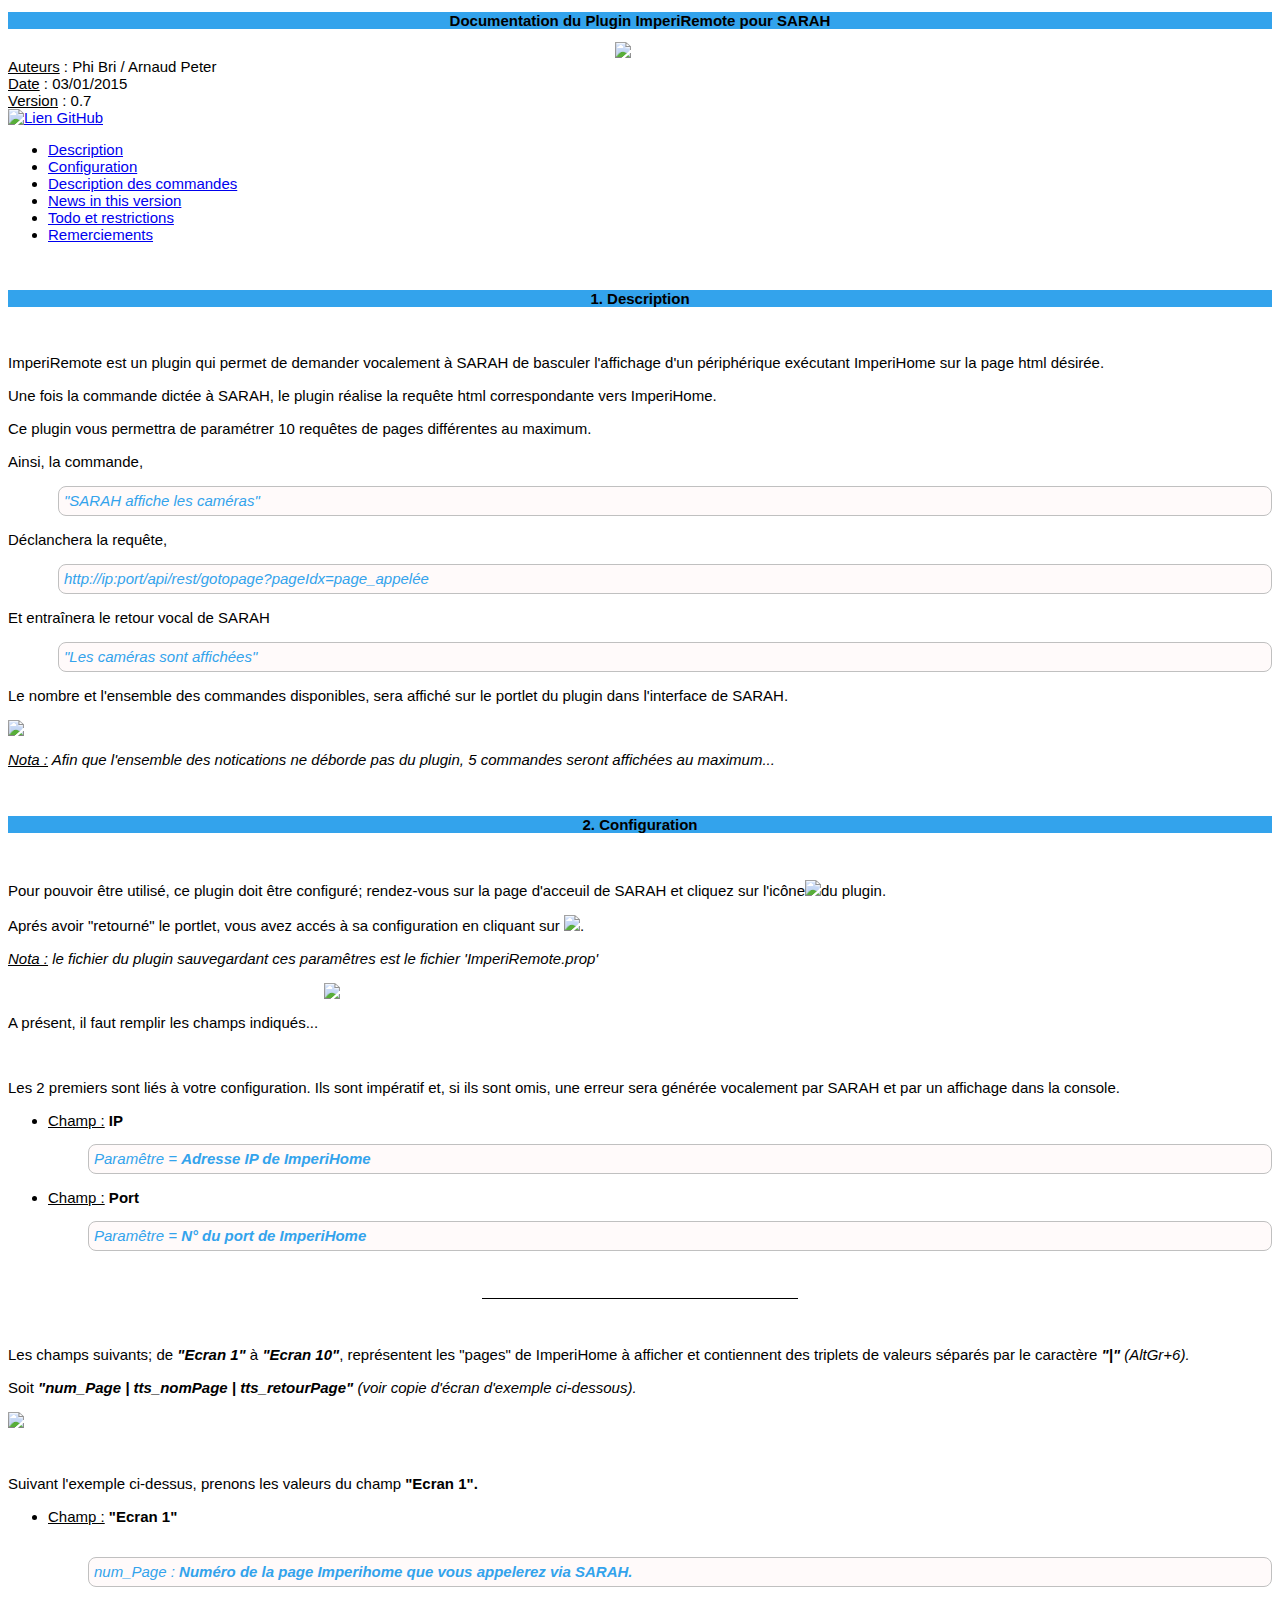
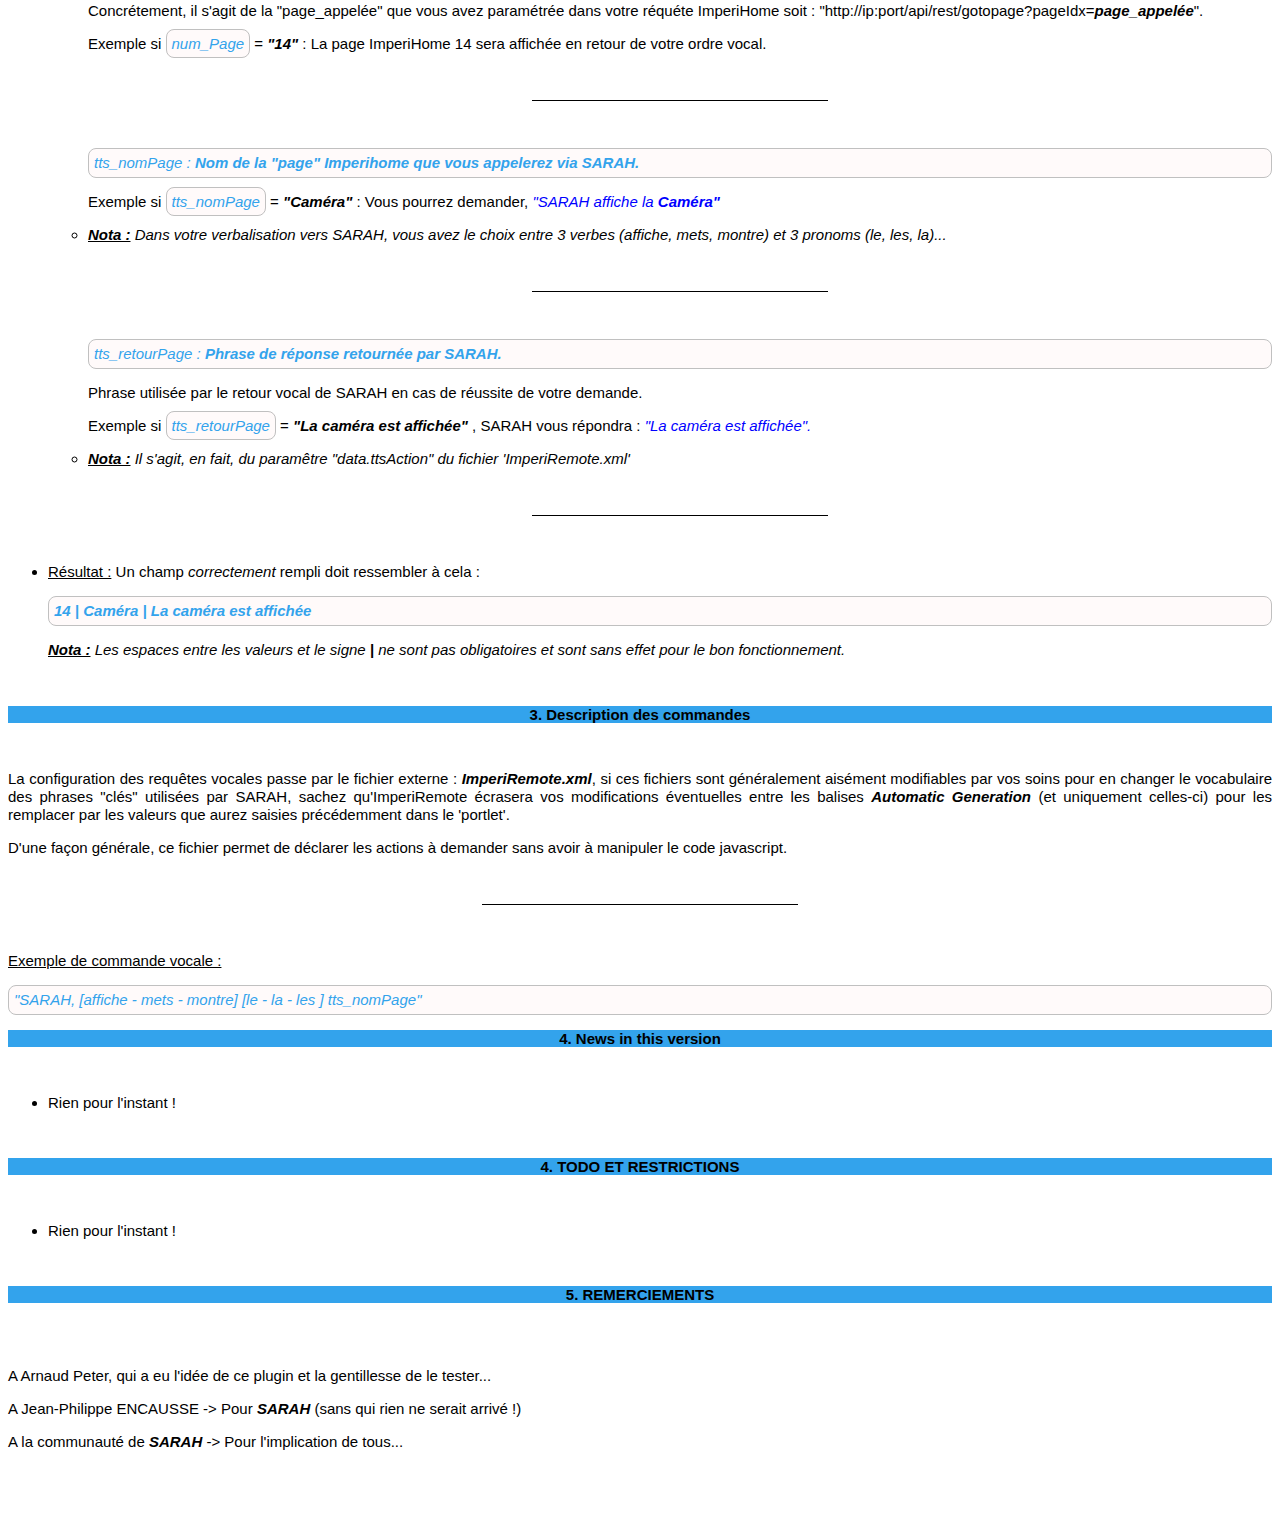
==== commit 374c65c3: "v 0.7" ====
--- a/index.html
+++ b/index.html
@@ -89,7 +89,7 @@
   <img class="logo_imperi" src="/assets/imperiremote/img/logo_imperihome.png">   <a class="under">Auteurs</a> : Phi Bri / Arnaud Peter<br>   <a class="under">Date</a> : 03/01/2015<br>-  <a class="under">Version</a> : 0.5<br>+  <a class="under">Version</a> : 0.7<br>   <a href="https://github.com/PhilBri/SARAH-Plugin-ImperiRemote/blob/master/ImperiRemote.js" ><img style="width: 50px;" src ="/assets/imperiremote/img/GitHub_Logo.png" title="Lien GitHub"></a>   <!-- Nav -->   <nav>@@ -109,11 +109,11 @@
       <h3 href="desc">1. Description</h3>       <br>       <p>ImperiRemote est un plugin qui permet de demander vocalement à SARAH de basculer l'affichage d'un périphérique exécutant ImperiHome sur la page html désirée.</p>-			<p>Une fois la commande dictée à SARAH, le plugin réalise la requète html correspondante vers ImperiHome.</p>-      <p>Ce plugin vous permettra de paramétrer 10 requètes de pages différentes au maximum.</p>+			<p>Une fois la commande dictée à SARAH, le plugin réalise la requête html correspondante vers ImperiHome.</p>+      <p>Ce plugin vous permettra de paramétrer 10 requêtes de pages différentes au maximum.</p>  			<p>Ainsi, la commande,</p>  			<p class="code">"SARAH affiche les caméras"</p>- 			<p>Déclanchera la requète,</p>+ 			<p>Déclanchera la requête,</p>       <p class="code">http://ip:port/api/rest/gotopage?pageIdx=page_appelée</p>       <p>Et entraînera le retour vocal de SARAH</p>       <p class="code">"Les caméras sont affichées"</p>@@ -176,7 +176,7 @@
             <p>Phrase utilisée par le retour vocal de SARAH en cas de réussite de votre demande.</p>             <p>Exemple si <a class="code" style="margin-left: 0px;">tts_retourPage</a> = <strong>"La caméra est affichée"</strong> , SARAH vous répondra : <a style="font-style: italic;color: blue;">"La caméra est affichée".</a></p>            <li>-              <p><span class = "under"><strong>Nota :</strong></span><em>Il s'agit, en fait, du paramêtre "data.ttsAction" du fichier 'ImperiRemote.xml'</em></p>+              <p><span class = "under"><strong>Nota :</strong></span><em> Il s'agit, en fait, du paramêtre "data.ttsAction" du fichier 'ImperiRemote.xml'</em></p>             </li>             <br>             <p id="trait"></p>@@ -186,7 +186,7 @@
               <p><span class="under" >Résultat :</span><span> Un champ <em>correctement</em> rempli doit ressembler à cela :</span></p>              <p class="code" style="margin-left: 0px;"><strong>14 | Caméra | La caméra est affichée</strong></p>             </li>-             <p><span class = "under"><strong>Nota : </strong></span><em>Les espaces entre les valeurs et le signe <strong>|</strong> ne sont pas obligatoires et sont sans effet pour le bon fonctionnement.</em></p>+             <p><span class = "under"><strong>Nota :</strong></span><em> Les espaces entre les valeurs et le signe <strong>|</strong> ne sont pas obligatoires et sont sans effet pour le bon fonctionnement.</em></p>        </p>       </ul>       <br>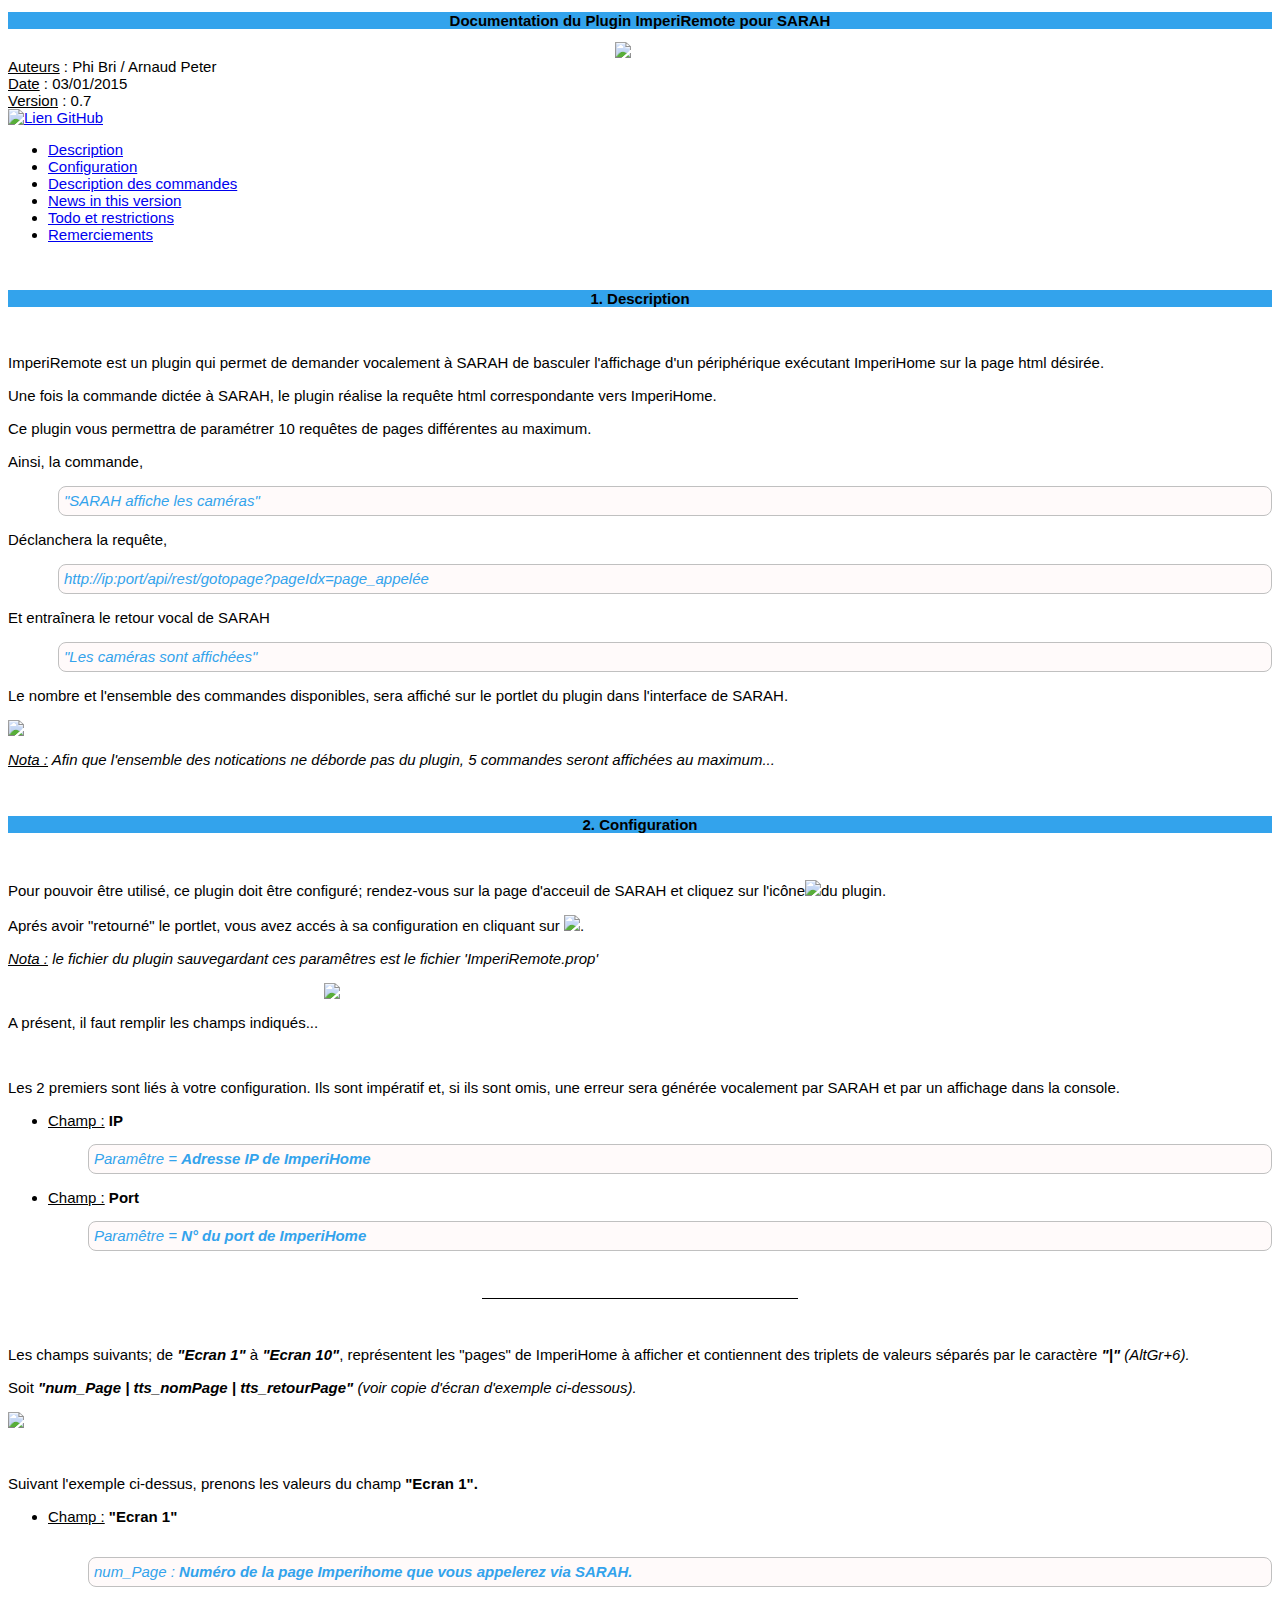
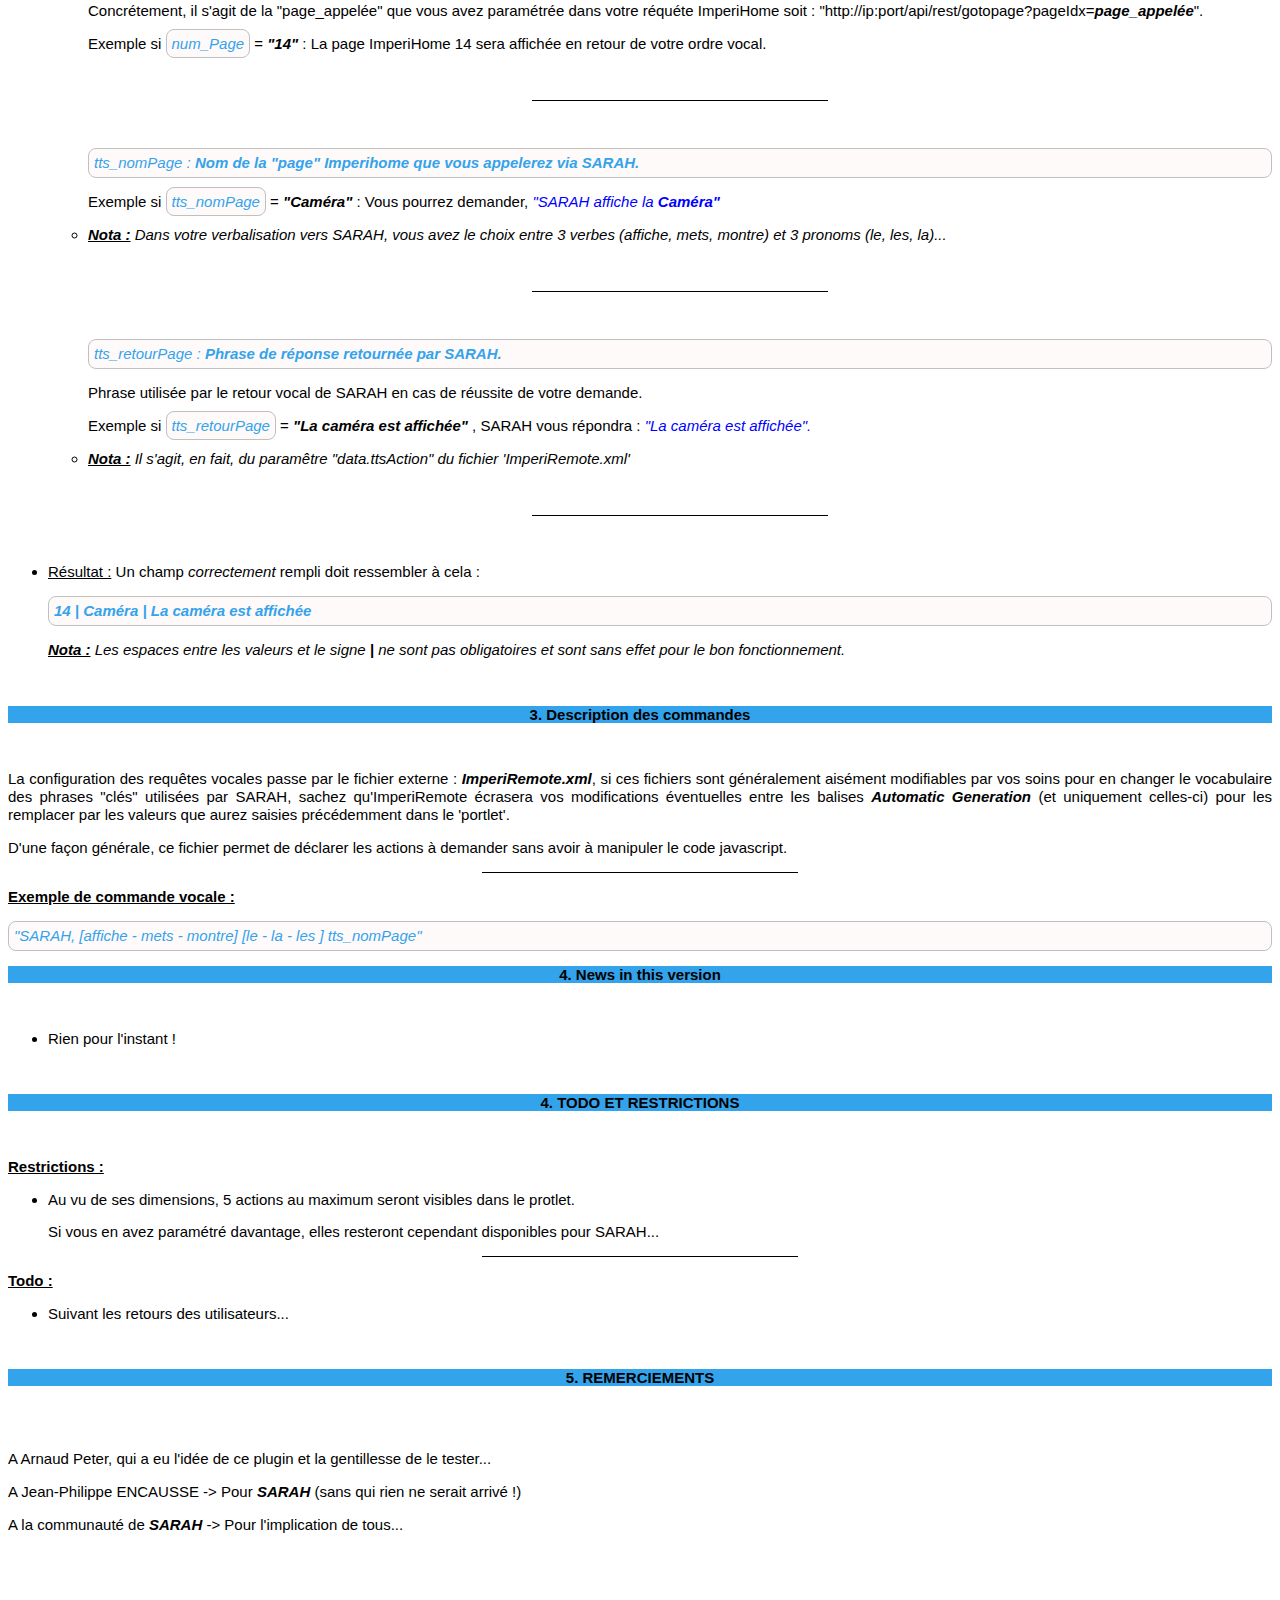
==== commit bfd1199c: "v 0.7" ====
--- a/index.html
+++ b/index.html
@@ -195,10 +195,8 @@
 			<br> 			<p>La configuration des requêtes vocales passe par le fichier externe : <strong>ImperiRemote.xml</strong>, si ces fichiers sont généralement aisément modifiables par vos soins pour en changer le vocabulaire des phrases "clés" utilisées par SARAH, sachez qu'ImperiRemote écrasera vos modifications éventuelles entre les balises <strong>Automatic Generation</strong> (et uniquement celles-ci) pour les remplacer par les valeurs que aurez saisies précédemment dans le 'portlet'.</p>       <p>D'une façon générale, ce fichier permet de déclarer les actions à demander sans avoir à manipuler le code javascript.</p>-      <br>       <p id="trait"></p>-      <br>-      <p class="under">Exemple de commande vocale :</p>+      <p class="under" style="font-weight: bold;">Exemple de commande vocale :</p>       <p class="code" class="code" style="margin-left: 0px;">"SARAH, [affiche - mets - montre] [le - la - les ] tts_nomPage"<p>       <p>        <h3 id="todo">4. News in this version</h3>@@ -209,9 +207,16 @@
       <br> 			<h3 id="todo">4.   TODO ET RESTRICTIONS</h3>       <br>+      <p class="under" style="font-weight: bold;">Restrictions :</p> 			<ul>-				<li>Rien pour l'instant !</li>+				<li>Au vu de ses dimensions, 5 actions au maximum seront visibles dans le protlet.+          <p>Si vous en avez paramétré davantage, elles resteront cependant disponibles pour SARAH...</p></li> 			</ul>+      <p id="trait"></p>+      <p class="under" style="font-weight: bold;">Todo :</p>+      <ul>+        <li>Suivant les retours des utilisateurs...</li>+      </ul>       <br> 			<h3 id="rem">5.   REMERCIEMENTS</h3><br> 			<br>